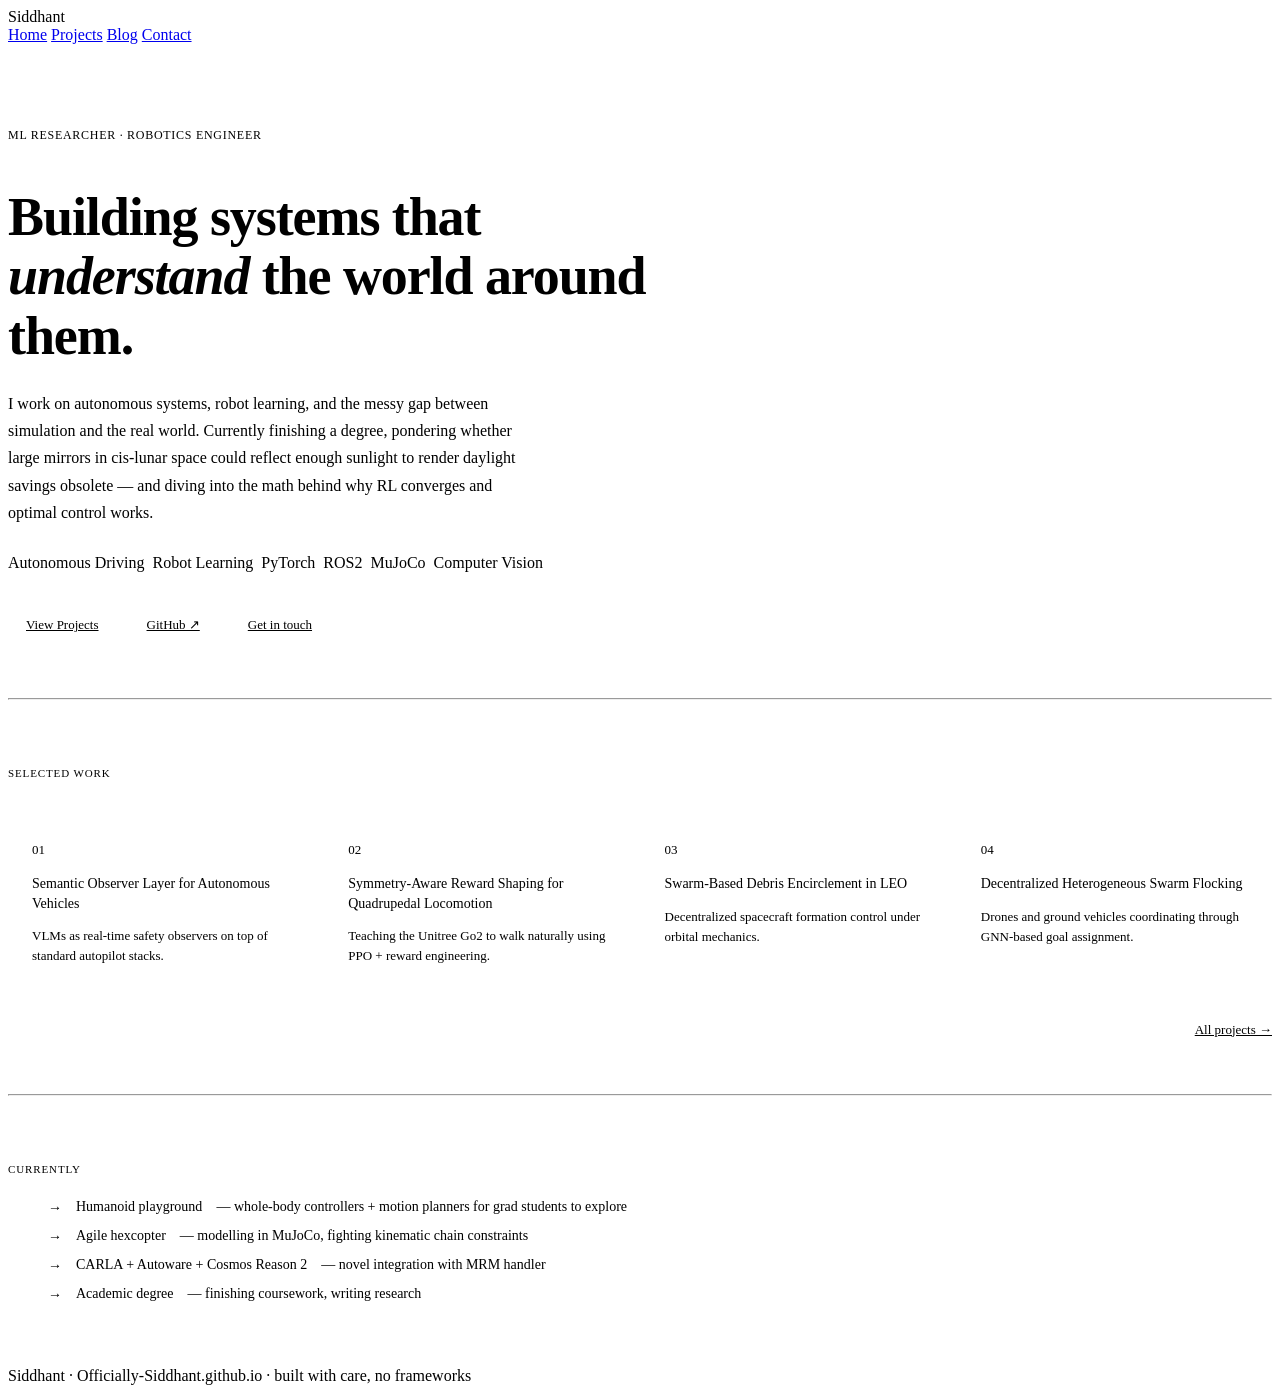
==== index.html @ 68715922 "Revise hero bio with new insights Updated bio to include new thoughts on daylight savings and RL." ====
<!DOCTYPE html>
<html lang="en">
<head>
  <meta charset="UTF-8" />
  <meta name="viewport" content="width=device-width, initial-scale=1.0" />
  <title>Siddhant — Researcher & Robotics Engineer</title>
  <meta name="description" content="Siddhant's portfolio — autonomous systems, robotics, deep learning." />
  <link rel="stylesheet" href="style.css" />
  <style>
    /* ── Hero ── */
    .hero {
      padding: 72px 0 48px;
    }
    .hero-eyebrow {
      font-family: var(--mono);
      font-size: 12px;
      color: var(--muted);
      letter-spacing: 0.06em;
      text-transform: uppercase;
      margin-bottom: 20px;
    }
    .hero h1 {
      font-family: var(--serif);
      font-size: clamp(36px, 6vw, 54px);
      line-height: 1.1;
      letter-spacing: -0.02em;
      margin-bottom: 24px;
      max-width: 640px;
    }
    .hero h1 em {
      font-style: italic;
      color: var(--muted);
    }
    .hero-bio {
      font-size: 16px;
      color: var(--muted);
      max-width: 520px;
      line-height: 1.7;
      margin-bottom: 28px;
    }
    .hero-tags {
      display: flex; gap: 8px; flex-wrap: wrap;
      margin-bottom: 36px;
    }
    .hero-links {
      display: flex; gap: 12px; flex-wrap: wrap;
    }
    .btn {
      display: inline-flex; align-items: center; gap: 6px;
      font-size: 13px; font-weight: 500;
      padding: 9px 18px;
      border-radius: var(--radius);
      border: 1px solid var(--border);
      background: var(--surface);
      color: var(--text);
      transition: border-color 0.15s, background 0.15s;
      cursor: pointer;
    }
    .btn:hover { background: var(--tag-bg); border-color: #C8C4BE; }
    .btn-primary { background: var(--text); color: var(--bg); border-color: var(--text); }
    .btn-primary:hover { background: #333; border-color: #333; }

    /* ── Section ── */
    .section { padding: 48px 0; }
    .section-heading {
      font-family: var(--mono);
      font-size: 11px;
      letter-spacing: 0.08em;
      text-transform: uppercase;
      color: var(--muted);
      margin-bottom: 24px;
    }

    /* ── Featured Projects ── */
    .project-grid {
      display: grid;
      grid-template-columns: repeat(auto-fit, minmax(260px, 1fr));
      gap: 1px;
      background: var(--border);
      border: 1px solid var(--border);
      border-radius: var(--radius);
      overflow: hidden;
    }
    .project-card {
      background: var(--surface);
      padding: 24px;
      transition: background 0.15s;
      cursor: pointer;
      text-decoration: none;
      display: block;
      color: inherit;
    }
    .project-card:hover { background: var(--bg); }
    .project-card-num {
      font-family: var(--mono);
      font-size: 11px;
      color: var(--muted);
      margin-bottom: 10px;
    }
    .project-card h3 {
      font-size: 14px;
      font-weight: 500;
      line-height: 1.4;
      margin-bottom: 8px;
    }
    .project-card p {
      font-size: 13px;
      color: var(--muted);
      line-height: 1.55;
    }

    /* ── Currently ── */
    .currently-list {
      list-style: none;
      display: flex;
      flex-direction: column;
      gap: 12px;
    }
    .currently-list li {
      display: flex;
      align-items: flex-start;
      gap: 14px;
      font-size: 14px;
      color: var(--muted);
    }
    .currently-list li::before {
      content: '→';
      font-family: var(--mono);
      color: var(--muted);
      flex-shrink: 0;
      margin-top: 1px;
    }
    .currently-list li strong { color: var(--text); font-weight: 500; }
  </style>
</head>
<body>

<nav>
  <span class="nav-logo">Siddhant</span>
  <div class="nav-links">
    <a href="index.html" class="active">Home</a>
    <a href="projects.html">Projects</a>
    <a href="blog.html">Blog</a>
    <a href="contact.html">Contact</a>
  </div>
</nav>

<main class="container">

  <section class="hero">
    <p class="hero-eyebrow fade fade-1">ML Researcher · Robotics Engineer</p>
    <h1 class="fade fade-2">Building systems that <em>understand</em> the world around them.</h1>
    <p class="hero-bio fade fade-3">
      I work on autonomous systems, robot learning, and the messy gap between
      simulation and the real world. Currently finishing a degree, pondering whether
      large mirrors in cis-lunar space could reflect enough sunlight to render
      daylight savings obsolete — and diving into the math behind why RL converges
      and optimal control works.
    </p>
    <div class="hero-tags fade fade-3">
      <span class="tag">Autonomous Driving</span>
      <span class="tag">Robot Learning</span>
      <span class="tag">PyTorch</span>
      <span class="tag">ROS2</span>
      <span class="tag">MuJoCo</span>
      <span class="tag">Computer Vision</span>
    </div>
    <div class="hero-links fade fade-4">
      <a class="btn btn-primary" href="projects.html">View Projects</a>
      <a class="btn" href="https://github.com/Officially-Siddhant" target="_blank">GitHub ↗</a>
      <a class="btn" href="contact.html">Get in touch</a>
    </div>
  </section>

  <hr class="divider fade fade-4">

  <section class="section fade fade-5">
    <p class="section-heading">Selected work</p>
    <div class="project-grid">
      <a class="project-card" href="projects.html#vlm">
        <p class="project-card-num">01</p>
        <h3>Semantic Observer Layer for Autonomous Vehicles</h3>
        <p>VLMs as real-time safety observers on top of standard autopilot stacks.</p>
      </a>
      <a class="project-card" href="projects.html#quadruped">
        <p class="project-card-num">02</p>
        <h3>Symmetry-Aware Reward Shaping for Quadrupedal Locomotion</h3>
        <p>Teaching the Unitree Go2 to walk naturally using PPO + reward engineering.</p>
      </a>
      <a class="project-card" href="projects.html#swarm">
        <p class="project-card-num">03</p>
        <h3>Swarm-Based Debris Encirclement in LEO</h3>
        <p>Decentralized spacecraft formation control under orbital mechanics.</p>
      </a>
      <a class="project-card" href="projects.html#hetero-swarm">
        <p class="project-card-num">04</p>
        <h3>Decentralized Heterogeneous Swarm Flocking</h3>
        <p>Drones and ground vehicles coordinating through GNN-based goal assignment.</p>
      </a>
    </div>
    <div style="margin-top:16px; text-align:right;">
      <a href="projects.html" style="font-size:13px; color:var(--muted); font-family:var(--mono);">All projects →</a>
    </div>
  </section>

  <hr class="divider">

  <section class="section">
    <p class="section-heading">Currently</p>
    <ul class="currently-list">
      <li><strong>Humanoid playground</strong> — whole-body controllers + motion planners for grad students to explore</li>
      <li><strong>Agile hexcopter</strong> — modelling in MuJoCo, fighting kinematic chain constraints</li>
      <li><strong>CARLA + Autoware + Cosmos Reason 2</strong> — novel integration with MRM handler</li>
      <li><strong>Academic degree</strong> — finishing coursework, writing research</li>
    </ul>
  </section>

</main>

<footer>
  <span class="mono">Siddhant · Officially-Siddhant.github.io · built with care, no frameworks</span>
</footer>

</body>
</html>
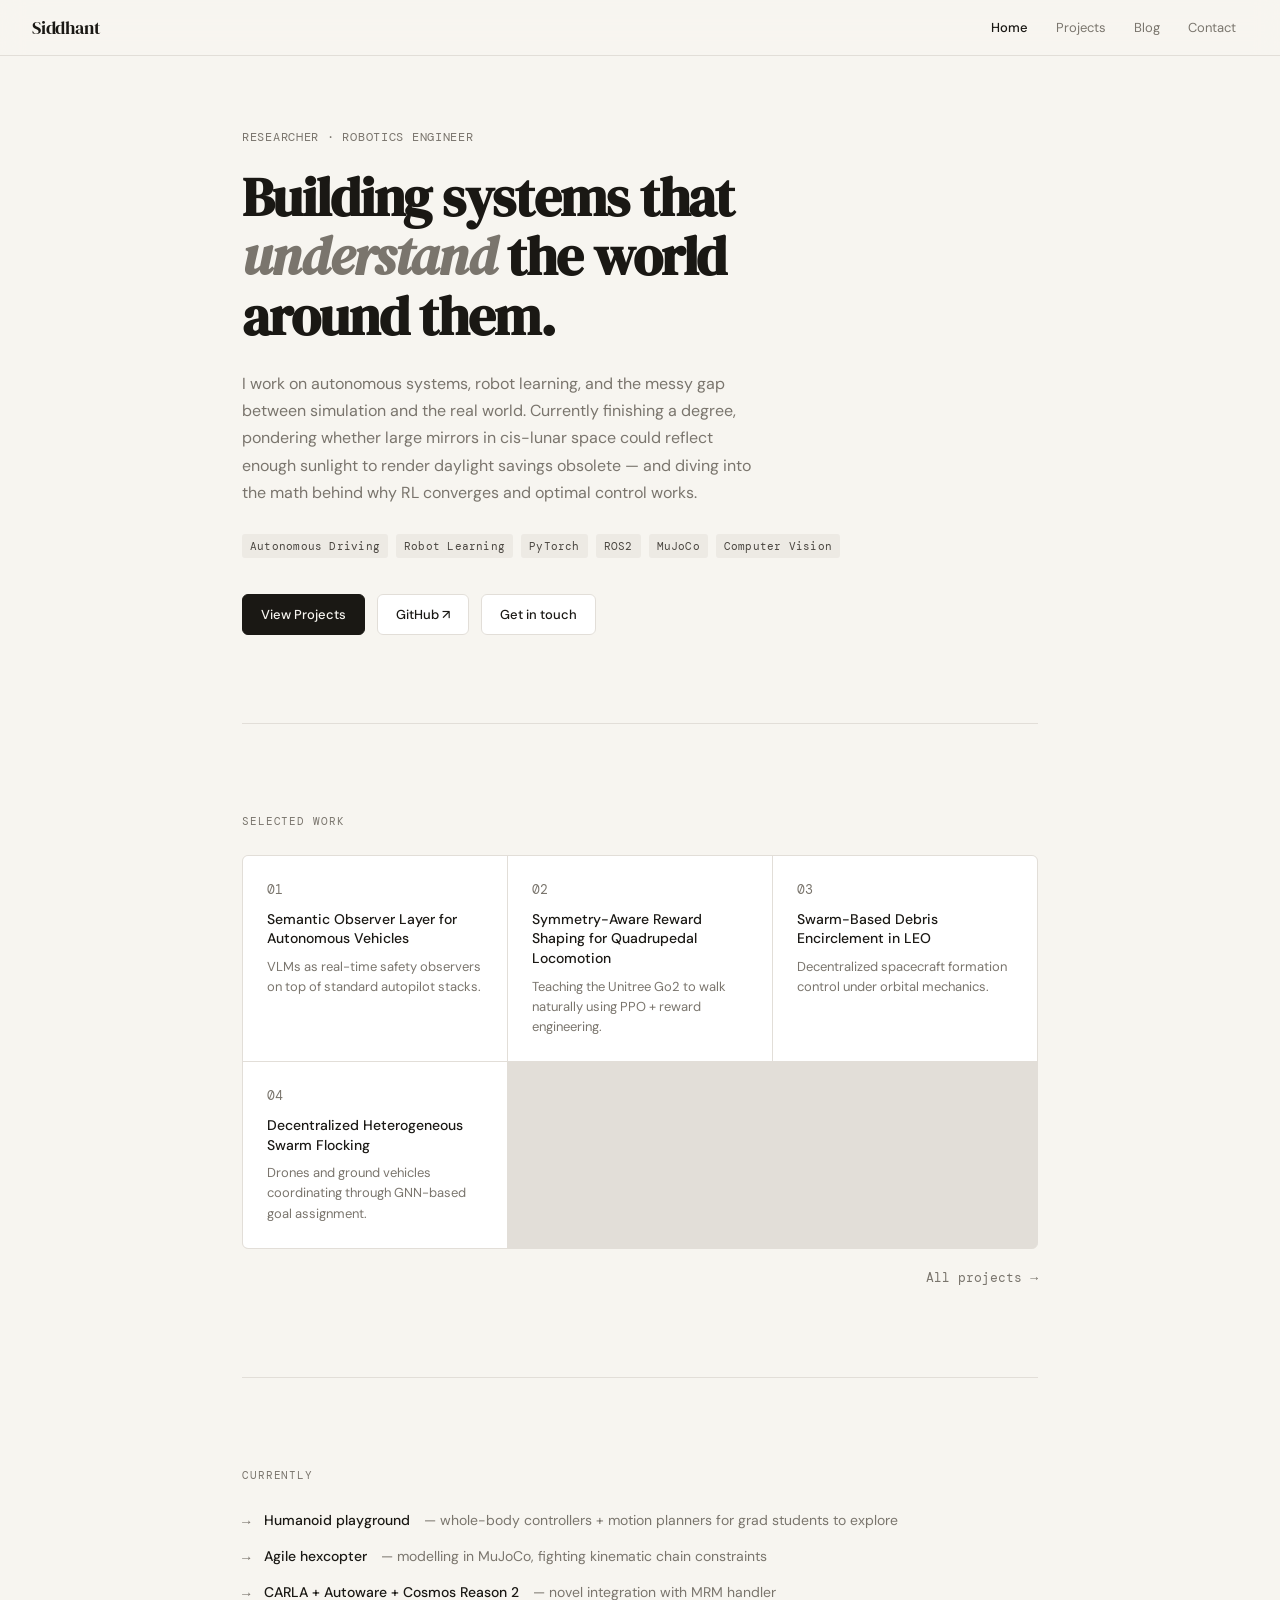
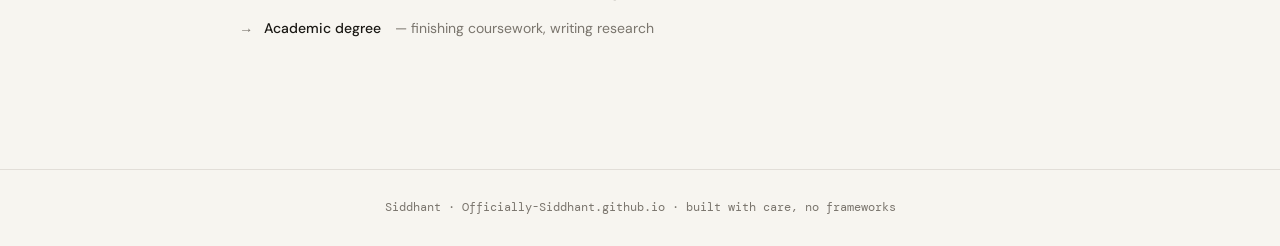
==== commit 30e409ba: "Update hero-eyebrow text in index.html" ====
--- a/index.html
+++ b/index.html
@@ -149,7 +149,7 @@
 <main class="container">
 
   <section class="hero">
-    <p class="hero-eyebrow fade fade-1">ML Researcher · Robotics Engineer</p>
+    <p class="hero-eyebrow fade fade-1">Researcher · Robotics Engineer</p>
     <h1 class="fade fade-2">Building systems that <em>understand</em> the world around them.</h1>
     <p class="hero-bio fade fade-3">
       I work on autonomous systems, robot learning, and the messy gap between
--- a/style.css
+++ b/style.css
@@ -0,0 +1,119 @@
+@import url('https://fonts.googleapis.com/css2?family=DM+Serif+Display:ital@0;1&family=DM+Mono:wght@300;400;500&family=DM+Sans:wght@300;400;500&display=swap');
+
+/* ── Reset & Base ── */
+*, *::before, *::after { box-sizing: border-box; margin: 0; padding: 0; }
+
+:root {
+  --bg:        #F7F5F0;
+  --surface:   #FFFFFF;
+  --border:    #E2DED8;
+  --text:      #1A1814;
+  --muted:     #7A756D;
+  --accent:    #1A1814;
+  --tag-bg:    #EDEAE4;
+  --tag-text:  #4A4640;
+  --serif:     'DM Serif Display', Georgia, serif;
+  --sans:      'DM Sans', sans-serif;
+  --mono:      'DM Mono', monospace;
+  --radius:    6px;
+  --max-w:     860px;
+  --nav-h:     56px;
+}
+
+html { scroll-behavior: smooth; }
+
+body {
+  background: var(--bg);
+  color: var(--text);
+  font-family: var(--sans);
+  font-size: 15px;
+  line-height: 1.65;
+  -webkit-font-smoothing: antialiased;
+}
+
+a { color: inherit; text-decoration: none; }
+
+/* ── Nav ── */
+nav {
+  position: sticky; top: 0; z-index: 100;
+  height: var(--nav-h);
+  background: rgba(247,245,240,0.88);
+  backdrop-filter: blur(12px);
+  border-bottom: 1px solid var(--border);
+  display: flex; align-items: center; justify-content: space-between;
+  padding: 0 32px;
+}
+
+.nav-logo {
+  font-family: var(--serif);
+  font-size: 18px;
+  letter-spacing: -0.01em;
+}
+
+.nav-links {
+  display: flex; gap: 4px;
+}
+
+.nav-links a {
+  font-size: 13px;
+  font-weight: 400;
+  color: var(--muted);
+  padding: 6px 12px;
+  border-radius: var(--radius);
+  transition: color 0.15s, background 0.15s;
+}
+
+.nav-links a:hover { color: var(--text); background: var(--tag-bg); }
+.nav-links a.active { color: var(--text); font-weight: 500; }
+
+/* ── Layout ── */
+.container {
+  max-width: var(--max-w);
+  margin: 0 auto;
+  padding: 0 32px;
+}
+
+/* ── Utility ── */
+.mono { font-family: var(--mono); }
+.muted { color: var(--muted); }
+.tag {
+  display: inline-block;
+  font-size: 11px;
+  font-family: var(--mono);
+  padding: 3px 8px;
+  border-radius: 3px;
+  background: var(--tag-bg);
+  color: var(--tag-text);
+  letter-spacing: 0.02em;
+}
+.divider { border: none; border-top: 1px solid var(--border); margin: 40px 0; }
+
+/* ── Fade-in animation ── */
+@keyframes fadeUp {
+  from { opacity: 0; transform: translateY(14px); }
+  to   { opacity: 1; transform: translateY(0); }
+}
+.fade { animation: fadeUp 0.5s ease both; }
+.fade-1 { animation-delay: 0.05s; }
+.fade-2 { animation-delay: 0.12s; }
+.fade-3 { animation-delay: 0.20s; }
+.fade-4 { animation-delay: 0.28s; }
+.fade-5 { animation-delay: 0.36s; }
+
+/* ── Footer ── */
+footer {
+  border-top: 1px solid var(--border);
+  padding: 28px 32px;
+  text-align: center;
+  font-size: 12px;
+  color: var(--muted);
+  font-family: var(--mono);
+  margin-top: 80px;
+}
+
+/* ── Responsive ── */
+@media (max-width: 600px) {
+  nav { padding: 0 18px; }
+  .container { padding: 0 18px; }
+  .nav-logo { font-size: 16px; }
+}
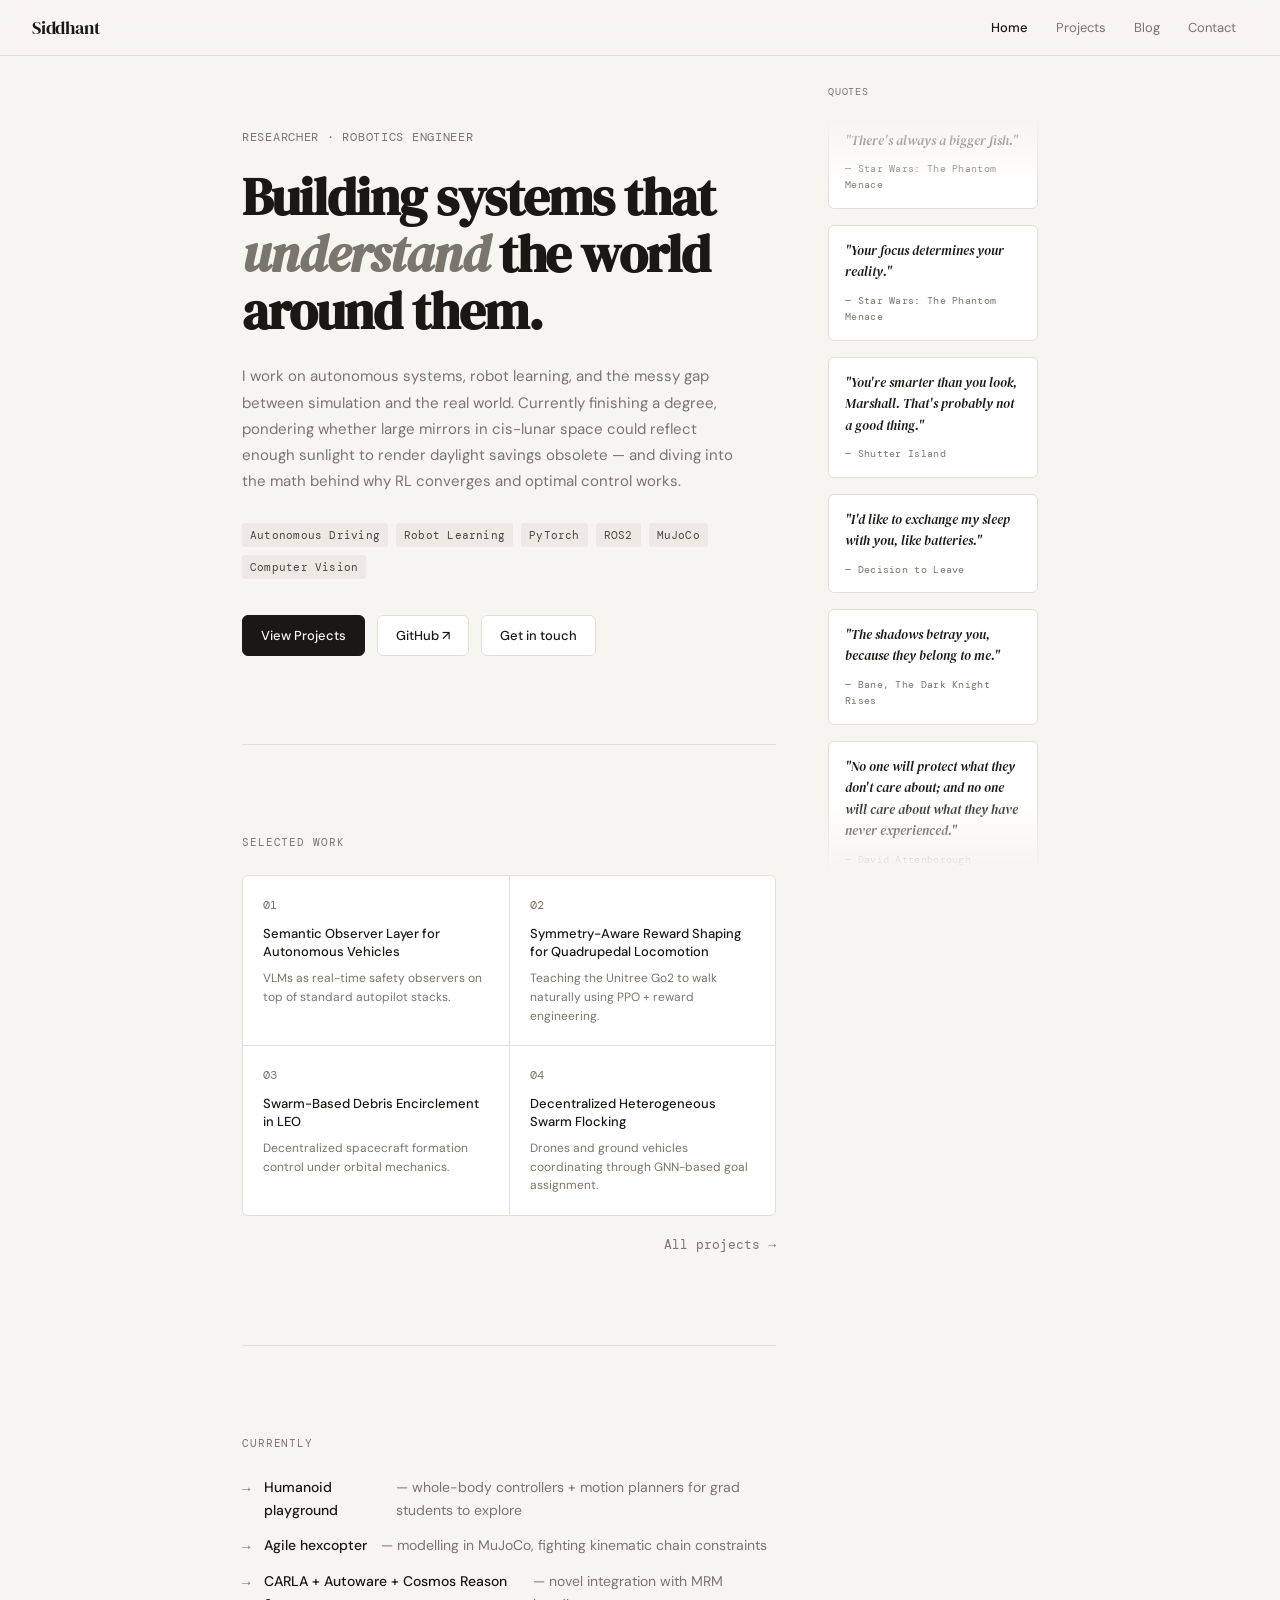
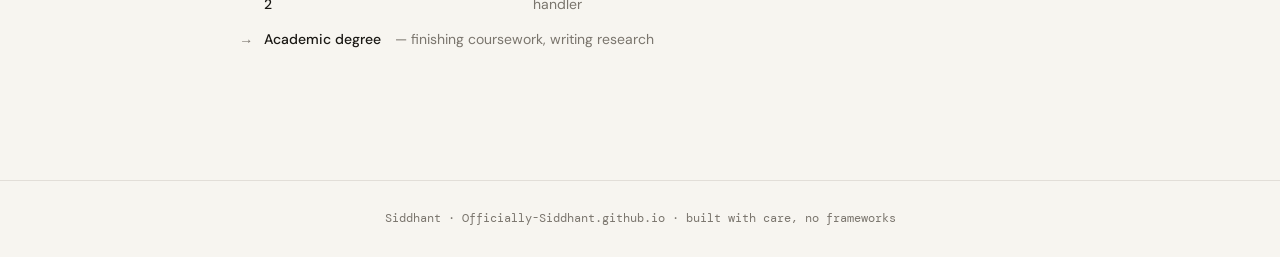
==== commit 9470f2c6: "Update title and adjust styling in index.html Added quotes as well!" ====
--- a/index.html
+++ b/index.html
@@ -1,17 +1,14 @@
-
 <!DOCTYPE html>
 <html lang="en">
 <head>
   <meta charset="UTF-8" />
   <meta name="viewport" content="width=device-width, initial-scale=1.0" />
-  <title>Siddhant — Researcher & Robotics Engineer</title>
+  <title>Siddhant — ML Researcher & Robotics Engineer</title>
   <meta name="description" content="Siddhant's portfolio — autonomous systems, robotics, deep learning." />
   <link rel="stylesheet" href="style.css" />
   <style>
     /* ── Hero ── */
-    .hero {
-      padding: 72px 0 48px;
-    }
+    .hero { padding: 72px 0 48px; }
     .hero-eyebrow {
       font-family: var(--mono);
       font-size: 12px;
@@ -22,30 +19,22 @@
     }
     .hero h1 {
       font-family: var(--serif);
-      font-size: clamp(36px, 6vw, 54px);
+      font-size: clamp(34px, 6vw, 52px);
       line-height: 1.1;
       letter-spacing: -0.02em;
       margin-bottom: 24px;
-      max-width: 640px;
-    }
-    .hero h1 em {
-      font-style: italic;
-      color: var(--muted);
-    }
+      max-width: 600px;
+    }
+    .hero h1 em { font-style: italic; color: var(--muted); }
     .hero-bio {
-      font-size: 16px;
-      color: var(--muted);
-      max-width: 520px;
-      line-height: 1.7;
+      font-size: 15px;
+      color: var(--muted);
+      max-width: 500px;
+      line-height: 1.75;
       margin-bottom: 28px;
     }
-    .hero-tags {
-      display: flex; gap: 8px; flex-wrap: wrap;
-      margin-bottom: 36px;
-    }
-    .hero-links {
-      display: flex; gap: 12px; flex-wrap: wrap;
-    }
+    .hero-tags { display: flex; gap: 8px; flex-wrap: wrap; margin-bottom: 36px; }
+    .hero-links { display: flex; gap: 12px; flex-wrap: wrap; }
     .btn {
       display: inline-flex; align-items: center; gap: 6px;
       font-size: 13px; font-weight: 500;
@@ -75,7 +64,7 @@
     /* ── Featured Projects ── */
     .project-grid {
       display: grid;
-      grid-template-columns: repeat(auto-fit, minmax(260px, 1fr));
+      grid-template-columns: repeat(auto-fit, minmax(200px, 1fr));
       gap: 1px;
       background: var(--border);
       border: 1px solid var(--border);
@@ -84,7 +73,7 @@
     }
     .project-card {
       background: var(--surface);
-      padding: 24px;
+      padding: 20px;
       transition: background 0.15s;
       cursor: pointer;
       text-decoration: none;
@@ -92,46 +81,93 @@
       color: inherit;
     }
     .project-card:hover { background: var(--bg); }
-    .project-card-num {
-      font-family: var(--mono);
-      font-size: 11px;
-      color: var(--muted);
-      margin-bottom: 10px;
-    }
-    .project-card h3 {
-      font-size: 14px;
-      font-weight: 500;
-      line-height: 1.4;
-      margin-bottom: 8px;
-    }
-    .project-card p {
-      font-size: 13px;
-      color: var(--muted);
-      line-height: 1.55;
-    }
+    .project-card-num { font-family: var(--mono); font-size: 11px; color: var(--muted); margin-bottom: 10px; }
+    .project-card h3 { font-size: 13px; font-weight: 500; line-height: 1.4; margin-bottom: 8px; }
+    .project-card p { font-size: 12px; color: var(--muted); line-height: 1.55; }
 
     /* ── Currently ── */
-    .currently-list {
-      list-style: none;
+    .currently-list { list-style: none; display: flex; flex-direction: column; gap: 12px; }
+    .currently-list li {
+      display: flex; align-items: flex-start; gap: 14px;
+      font-size: 14px; color: var(--muted);
+    }
+    .currently-list li::before {
+      content: '→'; font-family: var(--mono); color: var(--muted); flex-shrink: 0; margin-top: 1px;
+    }
+    .currently-list li strong { color: var(--text); font-weight: 500; }
+
+    /* ── Two-column page body ── */
+    .page-body {
+      display: grid;
+      grid-template-columns: 1fr 210px;
+      gap: 52px;
+      align-items: start;
+    }
+
+    /* ── Quote rail ── */
+    .quote-rail {
+      position: sticky;
+      top: calc(var(--nav-h) + 28px);
+      height: calc(100vh - var(--nav-h) - 56px);
+      overflow: hidden;
       display: flex;
       flex-direction: column;
-      gap: 12px;
-    }
-    .currently-list li {
+    }
+    .quote-rail-label {
+      font-family: var(--mono);
+      font-size: 10px;
+      letter-spacing: 0.08em;
+      text-transform: uppercase;
+      color: var(--muted);
+      margin-bottom: 14px;
+      flex-shrink: 0;
+    }
+    .quote-track-wrap {
+      flex: 1;
+      overflow: hidden;
+      mask-image: linear-gradient(to bottom, transparent 0%, black 10%, black 90%, transparent 100%);
+      -webkit-mask-image: linear-gradient(to bottom, transparent 0%, black 10%, black 90%, transparent 100%);
+    }
+    .quote-track {
       display: flex;
-      align-items: flex-start;
-      gap: 14px;
-      font-size: 14px;
-      color: var(--muted);
-    }
-    .currently-list li::before {
-      content: '→';
+      flex-direction: column;
+      gap: 16px;
+      animation: scrollUp 70s linear infinite;
+    }
+    .quote-track:hover { animation-play-state: paused; }
+
+    @keyframes scrollUp {
+      0%   { transform: translateY(0); }
+      100% { transform: translateY(-50%); }
+    }
+
+    .quote-card {
+      background: var(--surface);
+      border: 1px solid var(--border);
+      border-radius: var(--radius);
+      padding: 14px 16px;
+    }
+    .quote-card blockquote {
+      font-family: var(--serif);
+      font-style: italic;
+      font-size: 13px;
+      line-height: 1.65;
+      color: var(--text);
+      margin-bottom: 10px;
+    }
+    .quote-card cite {
       font-family: var(--mono);
-      color: var(--muted);
-      flex-shrink: 0;
-      margin-top: 1px;
-    }
-    .currently-list li strong { color: var(--text); font-weight: 500; }
+      font-size: 10px;
+      color: var(--muted);
+      letter-spacing: 0.03em;
+      font-style: normal;
+      display: block;
+    }
+
+    @media (max-width: 780px) {
+      .page-body { grid-template-columns: 1fr; }
+      .quote-rail { display: none; }
+    }
   </style>
 </head>
 <body>
@@ -147,75 +183,160 @@
 </nav>
 
 <main class="container">
-
-  <section class="hero">
-    <p class="hero-eyebrow fade fade-1">Researcher · Robotics Engineer</p>
-    <h1 class="fade fade-2">Building systems that <em>understand</em> the world around them.</h1>
-    <p class="hero-bio fade fade-3">
-      I work on autonomous systems, robot learning, and the messy gap between
-      simulation and the real world. Currently finishing a degree, pondering whether
-      large mirrors in cis-lunar space could reflect enough sunlight to render
-      daylight savings obsolete — and diving into the math behind why RL converges
-      and optimal control works.
-    </p>
-    <div class="hero-tags fade fade-3">
-      <span class="tag">Autonomous Driving</span>
-      <span class="tag">Robot Learning</span>
-      <span class="tag">PyTorch</span>
-      <span class="tag">ROS2</span>
-      <span class="tag">MuJoCo</span>
-      <span class="tag">Computer Vision</span>
-    </div>
-    <div class="hero-links fade fade-4">
-      <a class="btn btn-primary" href="projects.html">View Projects</a>
-      <a class="btn" href="https://github.com/Officially-Siddhant" target="_blank">GitHub ↗</a>
-      <a class="btn" href="contact.html">Get in touch</a>
-    </div>
-  </section>
-
-  <hr class="divider fade fade-4">
-
-  <section class="section fade fade-5">
-    <p class="section-heading">Selected work</p>
-    <div class="project-grid">
-      <a class="project-card" href="projects.html#vlm">
-        <p class="project-card-num">01</p>
-        <h3>Semantic Observer Layer for Autonomous Vehicles</h3>
-        <p>VLMs as real-time safety observers on top of standard autopilot stacks.</p>
-      </a>
-      <a class="project-card" href="projects.html#quadruped">
-        <p class="project-card-num">02</p>
-        <h3>Symmetry-Aware Reward Shaping for Quadrupedal Locomotion</h3>
-        <p>Teaching the Unitree Go2 to walk naturally using PPO + reward engineering.</p>
-      </a>
-      <a class="project-card" href="projects.html#swarm">
-        <p class="project-card-num">03</p>
-        <h3>Swarm-Based Debris Encirclement in LEO</h3>
-        <p>Decentralized spacecraft formation control under orbital mechanics.</p>
-      </a>
-      <a class="project-card" href="projects.html#hetero-swarm">
-        <p class="project-card-num">04</p>
-        <h3>Decentralized Heterogeneous Swarm Flocking</h3>
-        <p>Drones and ground vehicles coordinating through GNN-based goal assignment.</p>
-      </a>
-    </div>
-    <div style="margin-top:16px; text-align:right;">
-      <a href="projects.html" style="font-size:13px; color:var(--muted); font-family:var(--mono);">All projects →</a>
-    </div>
-  </section>
-
-  <hr class="divider">
-
-  <section class="section">
-    <p class="section-heading">Currently</p>
-    <ul class="currently-list">
-      <li><strong>Humanoid playground</strong> — whole-body controllers + motion planners for grad students to explore</li>
-      <li><strong>Agile hexcopter</strong> — modelling in MuJoCo, fighting kinematic chain constraints</li>
-      <li><strong>CARLA + Autoware + Cosmos Reason 2</strong> — novel integration with MRM handler</li>
-      <li><strong>Academic degree</strong> — finishing coursework, writing research</li>
-    </ul>
-  </section>
-
+  <div class="page-body">
+
+    <!-- ── Left: main content ── -->
+    <div class="main-col">
+
+      <section class="hero">
+        <p class="hero-eyebrow fade fade-1">Researcher · Robotics Engineer</p>
+        <h1 class="fade fade-2">Building systems that <em>understand</em> the world around them.</h1>
+        <p class="hero-bio fade fade-3">
+          I work on autonomous systems, robot learning, and the messy gap between
+          simulation and the real world. Currently finishing a degree, pondering
+          whether large mirrors in cis-lunar space could reflect enough sunlight
+          to render daylight savings obsolete — and diving into the math behind
+          why RL converges and optimal control works.
+        </p>
+        <div class="hero-tags fade fade-3">
+          <span class="tag">Autonomous Driving</span>
+          <span class="tag">Robot Learning</span>
+          <span class="tag">PyTorch</span>
+          <span class="tag">ROS2</span>
+          <span class="tag">MuJoCo</span>
+          <span class="tag">Computer Vision</span>
+        </div>
+        <div class="hero-links fade fade-4">
+          <a class="btn btn-primary" href="projects.html">View Projects</a>
+          <a class="btn" href="https://github.com/Officially-Siddhant" target="_blank">GitHub ↗</a>
+          <a class="btn" href="contact.html">Get in touch</a>
+        </div>
+      </section>
+
+      <hr class="divider fade fade-4">
+
+      <section class="section fade fade-5">
+        <p class="section-heading">Selected work</p>
+        <div class="project-grid">
+          <a class="project-card" href="projects.html#vlm">
+            <p class="project-card-num">01</p>
+            <h3>Semantic Observer Layer for Autonomous Vehicles</h3>
+            <p>VLMs as real-time safety observers on top of standard autopilot stacks.</p>
+          </a>
+          <a class="project-card" href="projects.html#quadruped">
+            <p class="project-card-num">02</p>
+            <h3>Symmetry-Aware Reward Shaping for Quadrupedal Locomotion</h3>
+            <p>Teaching the Unitree Go2 to walk naturally using PPO + reward engineering.</p>
+          </a>
+          <a class="project-card" href="projects.html#swarm">
+            <p class="project-card-num">03</p>
+            <h3>Swarm-Based Debris Encirclement in LEO</h3>
+            <p>Decentralized spacecraft formation control under orbital mechanics.</p>
+          </a>
+          <a class="project-card" href="projects.html#hetero-swarm">
+            <p class="project-card-num">04</p>
+            <h3>Decentralized Heterogeneous Swarm Flocking</h3>
+            <p>Drones and ground vehicles coordinating through GNN-based goal assignment.</p>
+          </a>
+        </div>
+        <div style="margin-top:16px; text-align:right;">
+          <a href="projects.html" style="font-size:13px; color:var(--muted); font-family:var(--mono);">All projects →</a>
+        </div>
+      </section>
+
+      <hr class="divider">
+
+      <section class="section">
+        <p class="section-heading">Currently</p>
+        <ul class="currently-list">
+          <li><strong>Humanoid playground</strong> — whole-body controllers + motion planners for grad students to explore</li>
+          <li><strong>Agile hexcopter</strong> — modelling in MuJoCo, fighting kinematic chain constraints</li>
+          <li><strong>CARLA + Autoware + Cosmos Reason 2</strong> — novel integration with MRM handler</li>
+          <li><strong>Academic degree</strong> — finishing coursework, writing research</li>
+        </ul>
+      </section>
+
+    </div><!-- /main-col -->
+
+    <!-- ── Right: quote rail ── -->
+    <aside class="quote-rail fade fade-2">
+      <p class="quote-rail-label">Quotes</p>
+      <div class="quote-track-wrap">
+        <div class="quote-track">
+
+          <div class="quote-card">
+            <blockquote>"There's always a bigger fish."</blockquote>
+            <cite>— Star Wars: The Phantom Menace</cite>
+          </div>
+          <div class="quote-card">
+            <blockquote>"Your focus determines your reality."</blockquote>
+            <cite>— Star Wars: The Phantom Menace</cite>
+          </div>
+          <div class="quote-card">
+            <blockquote>"You're smarter than you look, Marshall. That's probably not a good thing."</blockquote>
+            <cite>— Shutter Island</cite>
+          </div>
+          <div class="quote-card">
+            <blockquote>"I'd like to exchange my sleep with you, like batteries."</blockquote>
+            <cite>— Decision to Leave</cite>
+          </div>
+          <div class="quote-card">
+            <blockquote>"The shadows betray you, because they belong to me."</blockquote>
+            <cite>— Bane, The Dark Knight Rises</cite>
+          </div>
+          <div class="quote-card">
+            <blockquote>"No one will protect what they don't care about; and no one will care about what they have never experienced."</blockquote>
+            <cite>— David Attenborough</cite>
+          </div>
+          <div class="quote-card">
+            <blockquote>"The key to good decision making is not knowledge. It is understanding. We are swimming in the former. We are desperately lacking in the latter."</blockquote>
+            <cite>— Malcolm Gladwell</cite>
+          </div>
+          <div class="quote-card">
+            <blockquote>"Somewhere, something incredible is waiting to be known."</blockquote>
+            <cite>— Carl Sagan</cite>
+          </div>
+
+          <!-- Duplicate set for seamless infinite loop -->
+
+          <div class="quote-card">
+            <blockquote>"There's always a bigger fish."</blockquote>
+            <cite>— Star Wars: The Phantom Menace</cite>
+          </div>
+          <div class="quote-card">
+            <blockquote>"Your focus determines your reality."</blockquote>
+            <cite>— Star Wars: The Phantom Menace</cite>
+          </div>
+          <div class="quote-card">
+            <blockquote>"You're smarter than you look, Marshall. That's probably not a good thing."</blockquote>
+            <cite>— Shutter Island</cite>
+          </div>
+          <div class="quote-card">
+            <blockquote>"I'd like to exchange my sleep with you, like batteries."</blockquote>
+            <cite>— Decision to Leave</cite>
+          </div>
+          <div class="quote-card">
+            <blockquote>"The shadows betray you, because they belong to me."</blockquote>
+            <cite>— Bane, The Dark Knight Rises</cite>
+          </div>
+          <div class="quote-card">
+            <blockquote>"No one will protect what they don't care about; and no one will care about what they have never experienced."</blockquote>
+            <cite>— David Attenborough</cite>
+          </div>
+          <div class="quote-card">
+            <blockquote>"The key to good decision making is not knowledge. It is understanding. We are swimming in the former. We are desperately lacking in the latter."</blockquote>
+            <cite>— Malcolm Gladwell</cite>
+          </div>
+          <div class="quote-card">
+            <blockquote>"Somewhere, something incredible is waiting to be known."</blockquote>
+            <cite>— Carl Sagan</cite>
+          </div>
+
+        </div><!-- /quote-track -->
+      </div><!-- /quote-track-wrap -->
+    </aside>
+
+  </div><!-- /page-body -->
 </main>
 
 <footer>
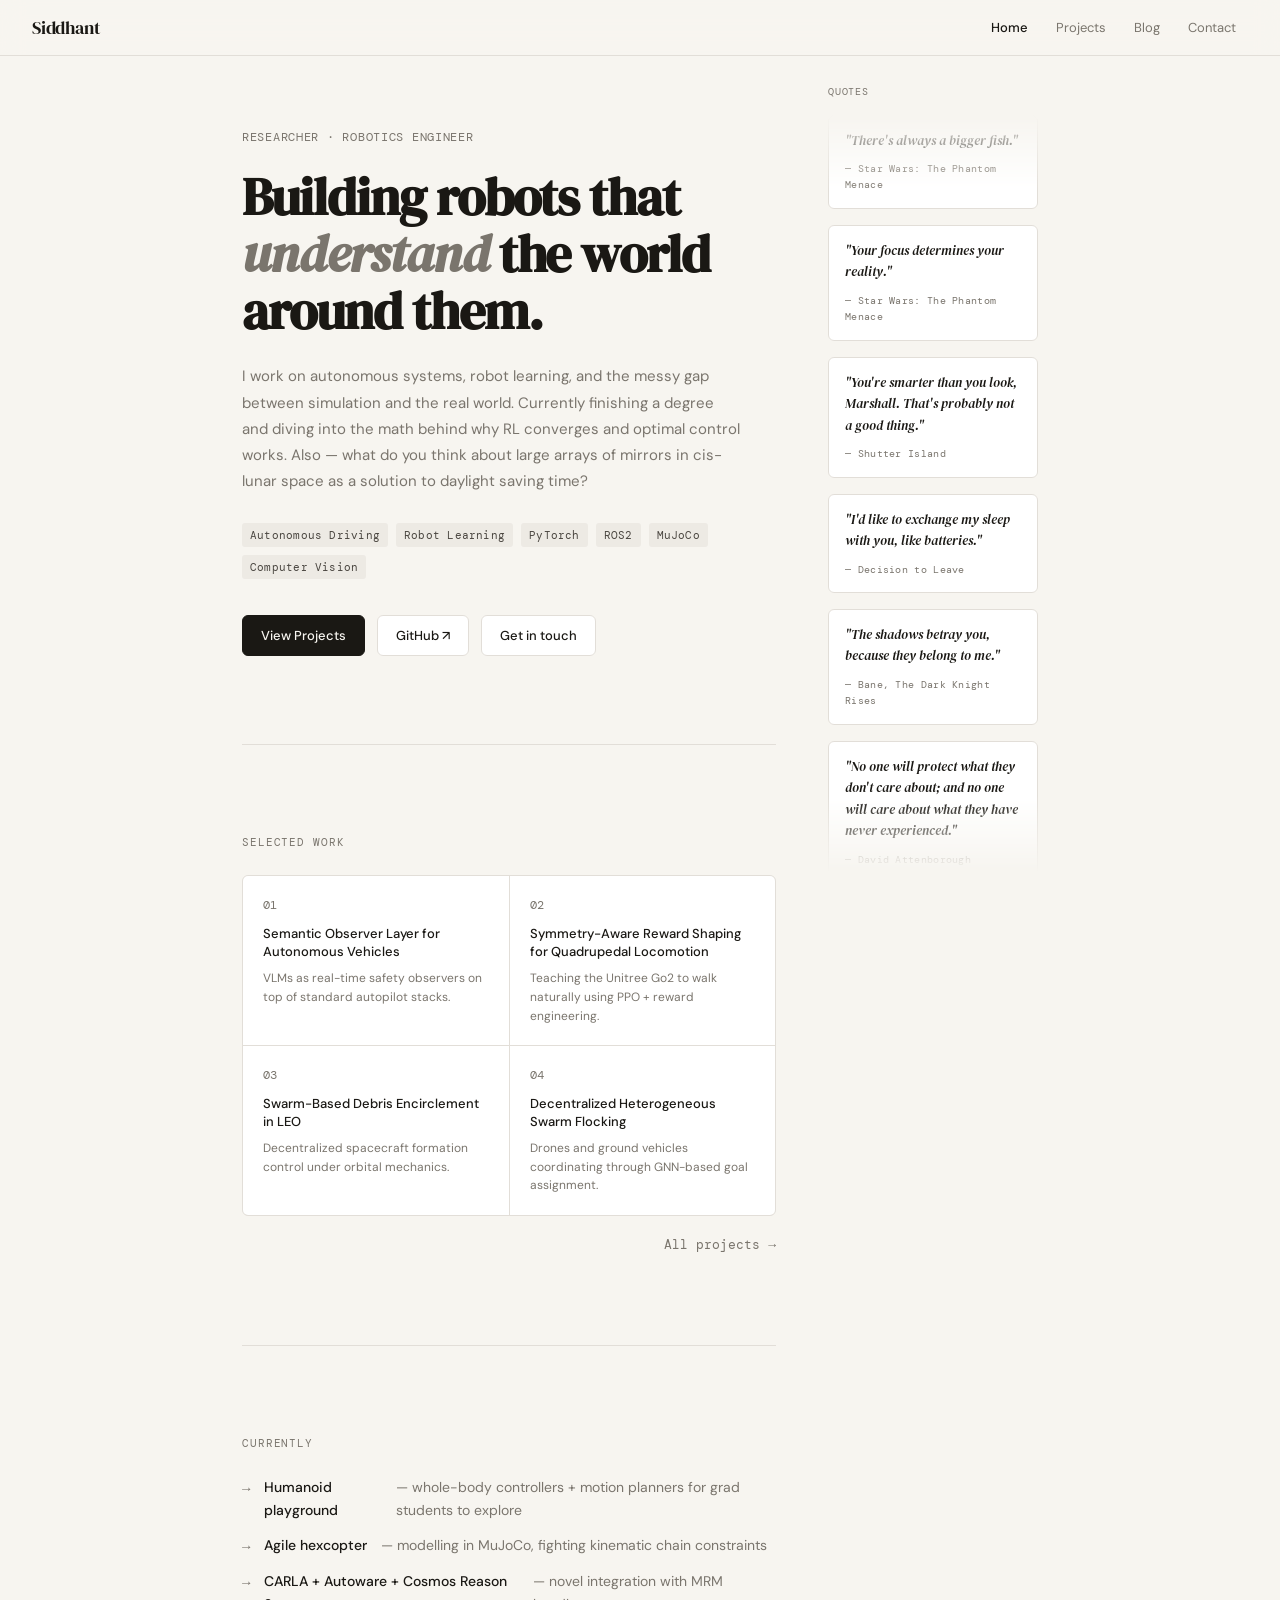
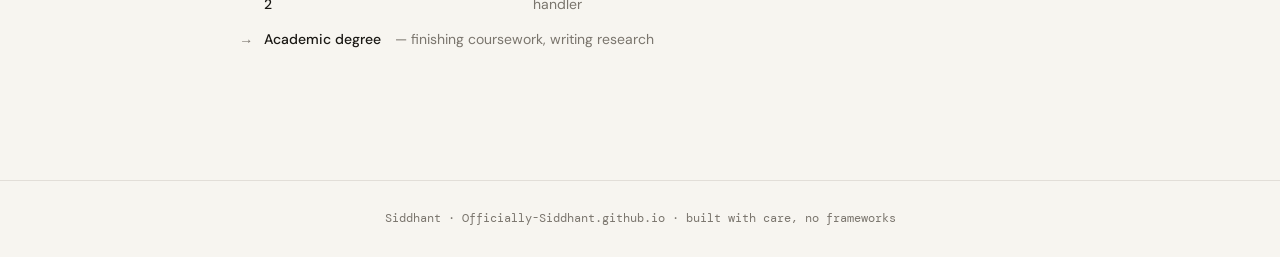
==== commit de97b2a1: "Revise hero section and bio in index.html Updated the hero section to focus on building robots and r" ====
--- a/index.html
+++ b/index.html
@@ -190,13 +190,13 @@
 
       <section class="hero">
         <p class="hero-eyebrow fade fade-1">Researcher · Robotics Engineer</p>
-        <h1 class="fade fade-2">Building systems that <em>understand</em> the world around them.</h1>
+        <h1 class="fade fade-2">Building robots that <em>understand</em> the world around them.</h1>
         <p class="hero-bio fade fade-3">
           I work on autonomous systems, robot learning, and the messy gap between
-          simulation and the real world. Currently finishing a degree, pondering
-          whether large mirrors in cis-lunar space could reflect enough sunlight
-          to render daylight savings obsolete — and diving into the math behind
-          why RL converges and optimal control works.
+          simulation and the real world. Currently finishing a degree and diving
+          into the math behind why RL converges and optimal control works. Also —
+          what do you think about large arrays of mirrors in cis-lunar space as a
+          solution to daylight saving time?
         </p>
         <div class="hero-tags fade fade-3">
           <span class="tag">Autonomous Driving</span>
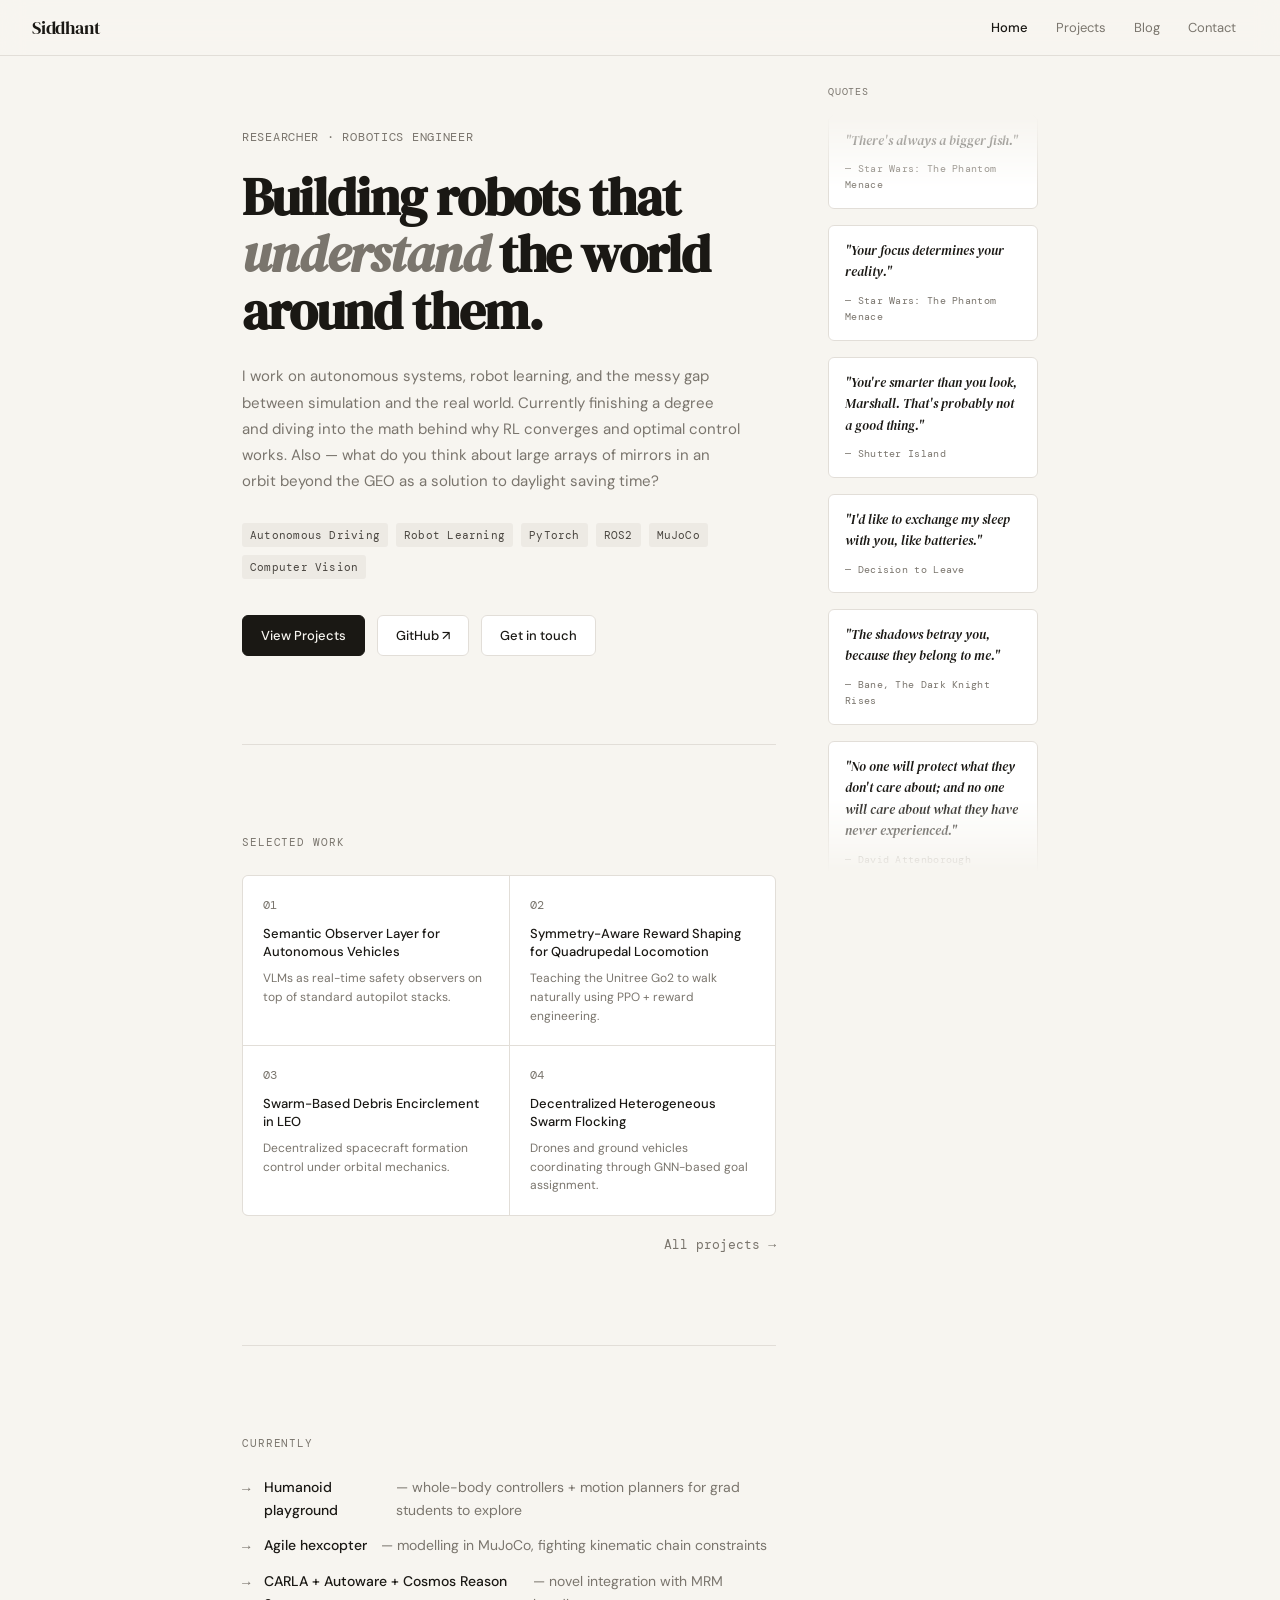
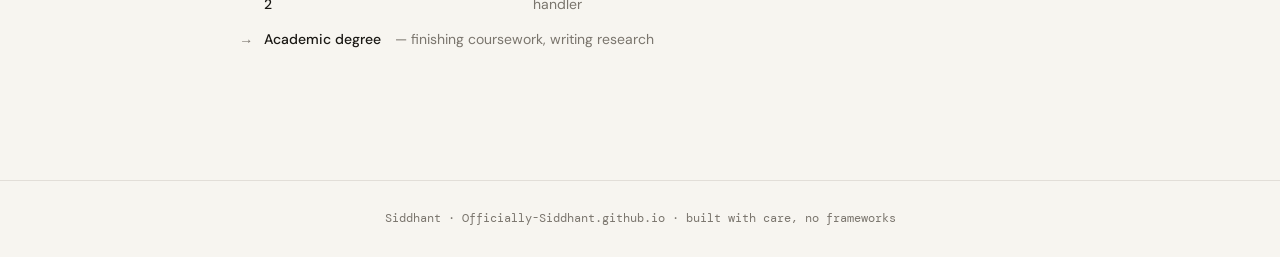
==== commit ac0f68ca: "Update text regarding mirrors in space" ====
--- a/index.html
+++ b/index.html
@@ -195,7 +195,7 @@
           I work on autonomous systems, robot learning, and the messy gap between
           simulation and the real world. Currently finishing a degree and diving
           into the math behind why RL converges and optimal control works. Also —
-          what do you think about large arrays of mirrors in cis-lunar space as a
+          what do you think about large arrays of mirrors in an orbit beyond the GEO as a
           solution to daylight saving time?
         </p>
         <div class="hero-tags fade fade-3">
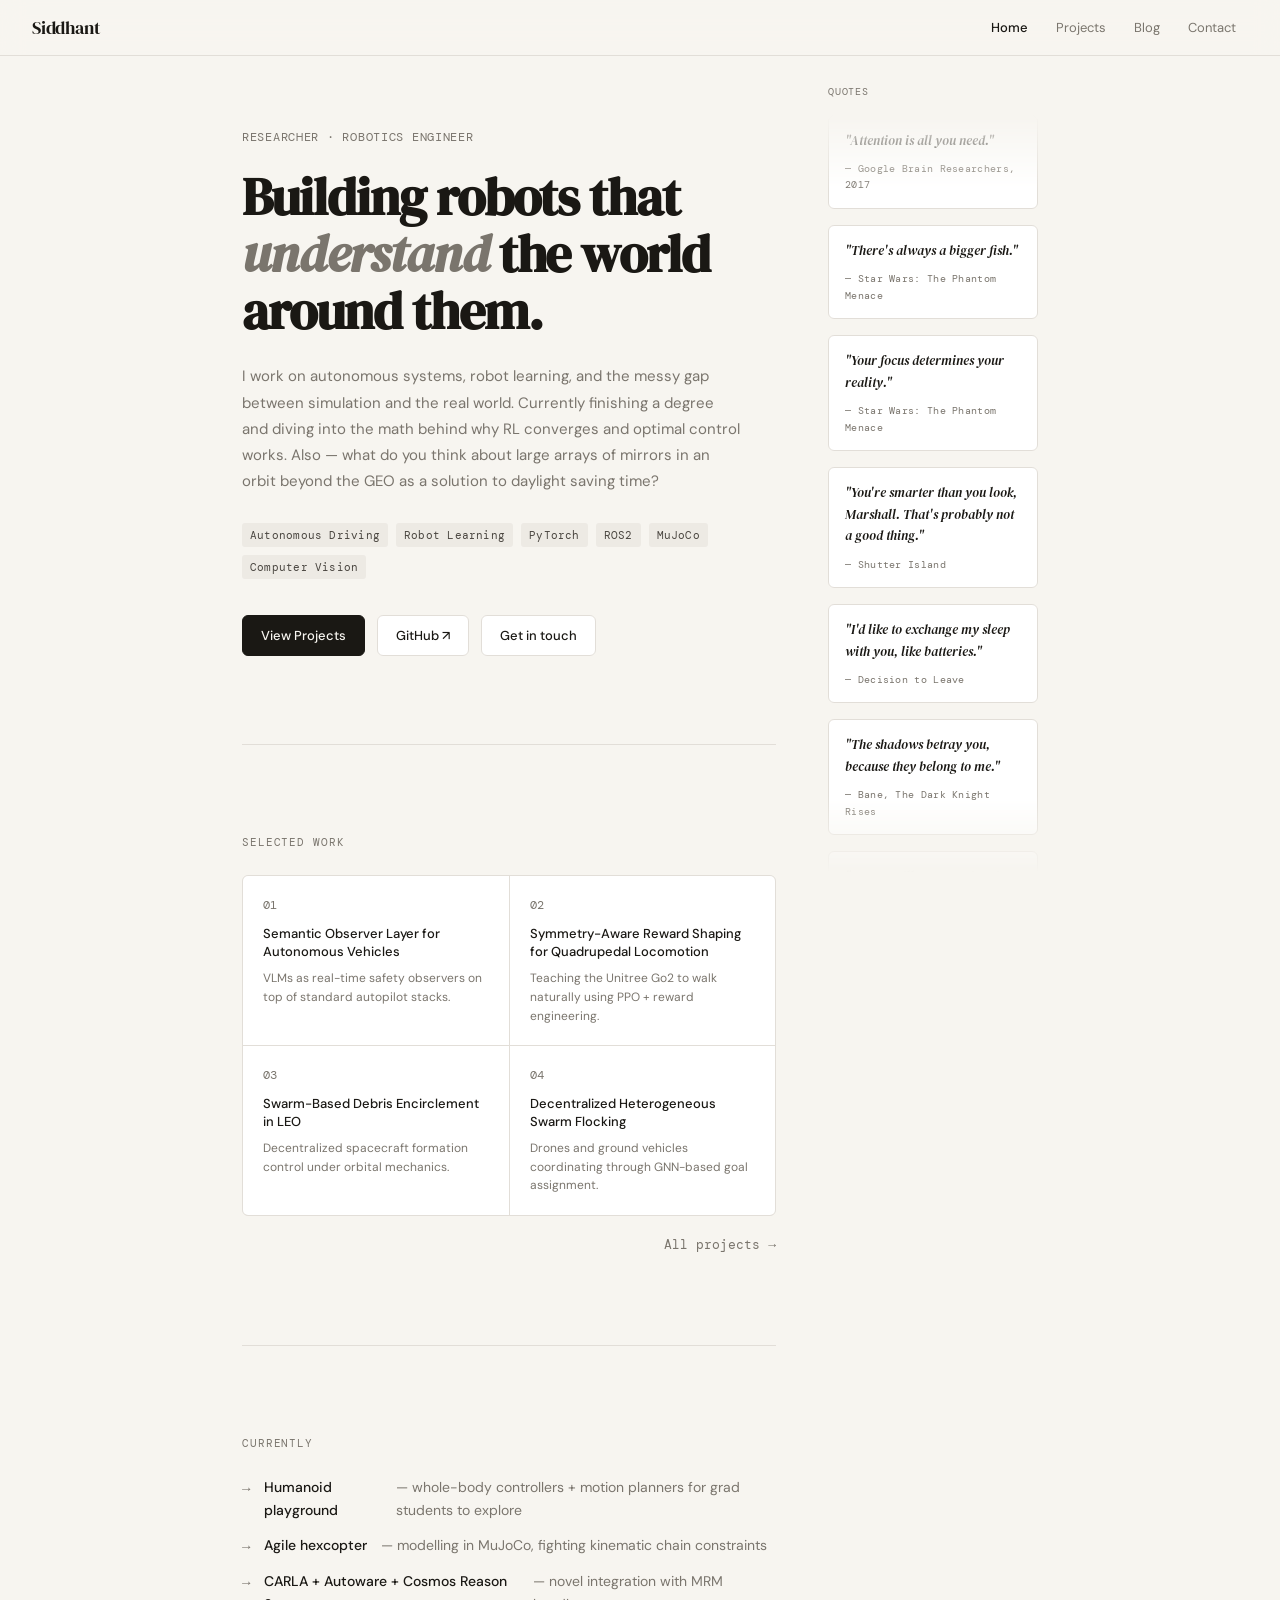
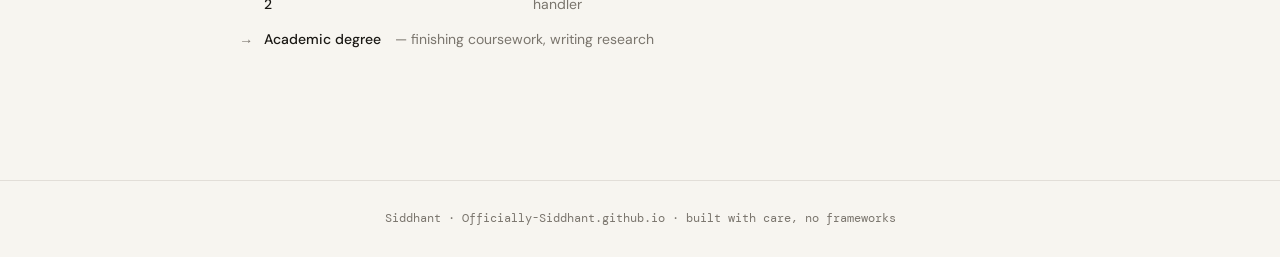
==== commit bf7afc0b: "Add quote from Google Brain Researchers to index.html" ====
--- a/index.html
+++ b/index.html
@@ -263,7 +263,10 @@
       <p class="quote-rail-label">Quotes</p>
       <div class="quote-track-wrap">
         <div class="quote-track">
-
+          <div class="quote-card">
+            <blockquote>"Attention is all you need."</blockquote>
+            <cite>— Google Brain Researchers, 2017</cite>
+          </div>
           <div class="quote-card">
             <blockquote>"There's always a bigger fish."</blockquote>
             <cite>— Star Wars: The Phantom Menace</cite>
@@ -302,6 +305,10 @@
           <div class="quote-card">
             <blockquote>"There's always a bigger fish."</blockquote>
             <cite>— Star Wars: The Phantom Menace</cite>
+          </div>
+          <div class="quote-card">
+            <blockquote>"Attention is all you need."</blockquote>
+            <cite>— Google Brain Researchers, 2017</cite>
           </div>
           <div class="quote-card">
             <blockquote>"Your focus determines your reality."</blockquote>
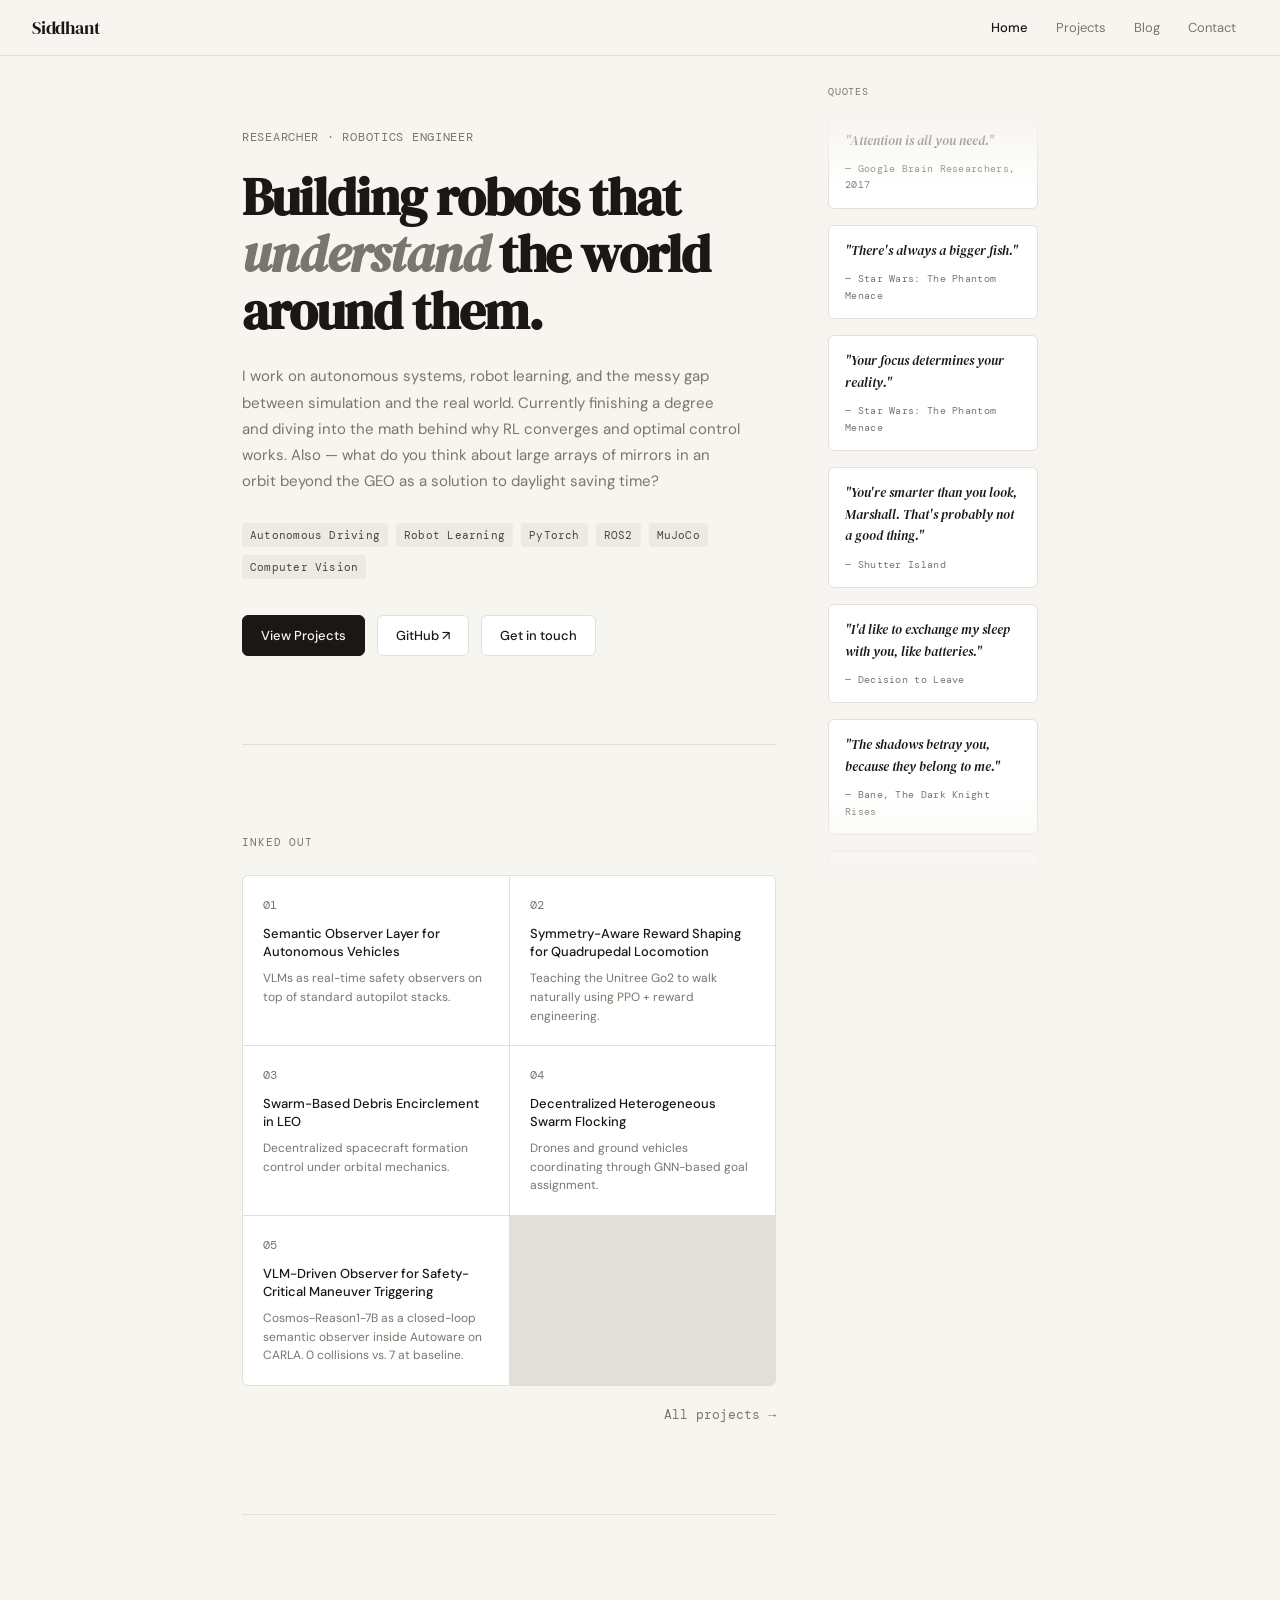
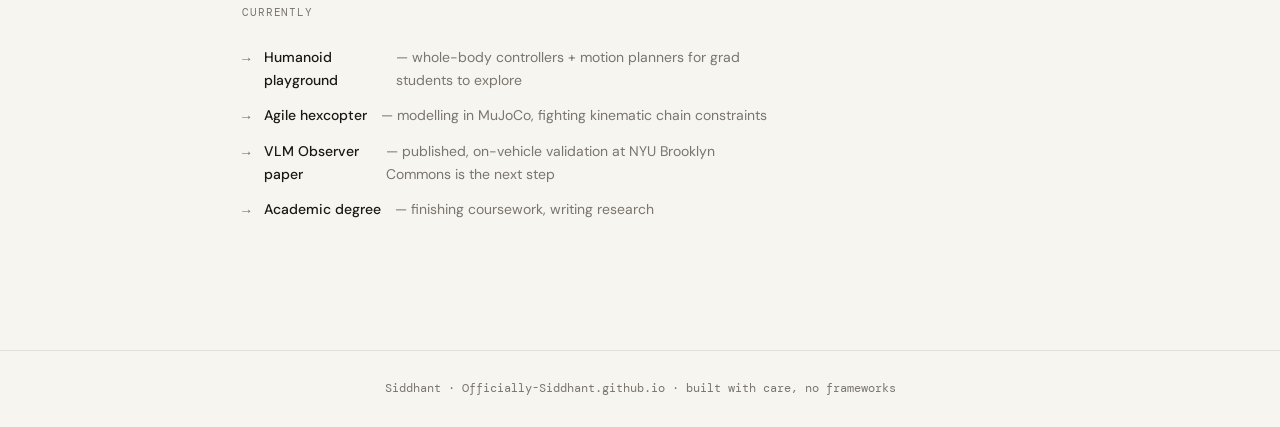
==== commit e79cdba7: "Added Project 7B" ====
--- a/index.html
+++ b/index.html
@@ -3,7 +3,7 @@
 <head>
   <meta charset="UTF-8" />
   <meta name="viewport" content="width=device-width, initial-scale=1.0" />
-  <title>Siddhant — ML Researcher & Robotics Engineer</title>
+  <title>Siddhant — Researcher & Robotics Engineer</title>
   <meta name="description" content="Siddhant's portfolio — autonomous systems, robotics, deep learning." />
   <link rel="stylesheet" href="style.css" />
   <style>
@@ -216,7 +216,7 @@
       <hr class="divider fade fade-4">
 
       <section class="section fade fade-5">
-        <p class="section-heading">Selected work</p>
+        <p class="section-heading">Inked out</p>
         <div class="project-grid">
           <a class="project-card" href="projects.html#vlm">
             <p class="project-card-num">01</p>
@@ -238,6 +238,11 @@
             <h3>Decentralized Heterogeneous Swarm Flocking</h3>
             <p>Drones and ground vehicles coordinating through GNN-based goal assignment.</p>
           </a>
+          <a class="project-card" href="projects.html#cosmos">
+            <p class="project-card-num">05</p>
+            <h3>VLM-Driven Observer for Safety-Critical Maneuver Triggering</h3>
+            <p>Cosmos-Reason1-7B as a closed-loop semantic observer inside Autoware on CARLA. 0 collisions vs. 7 at baseline.</p>
+          </a>
         </div>
         <div style="margin-top:16px; text-align:right;">
           <a href="projects.html" style="font-size:13px; color:var(--muted); font-family:var(--mono);">All projects →</a>
@@ -251,7 +256,7 @@
         <ul class="currently-list">
           <li><strong>Humanoid playground</strong> — whole-body controllers + motion planners for grad students to explore</li>
           <li><strong>Agile hexcopter</strong> — modelling in MuJoCo, fighting kinematic chain constraints</li>
-          <li><strong>CARLA + Autoware + Cosmos Reason 2</strong> — novel integration with MRM handler</li>
+          <li><strong>VLM Observer paper</strong> — published, on-vehicle validation at NYU Brooklyn Commons is the next step</li>
           <li><strong>Academic degree</strong> — finishing coursework, writing research</li>
         </ul>
       </section>
@@ -303,12 +308,12 @@
           <!-- Duplicate set for seamless infinite loop -->
 
           <div class="quote-card">
+            <blockquote>"Attention is all you need."</blockquote>
+            <cite>— Google Brain Researchers, 2017</cite>
+          </div>
+          <div class="quote-card">
             <blockquote>"There's always a bigger fish."</blockquote>
             <cite>— Star Wars: The Phantom Menace</cite>
-          </div>
-          <div class="quote-card">
-            <blockquote>"Attention is all you need."</blockquote>
-            <cite>— Google Brain Researchers, 2017</cite>
           </div>
           <div class="quote-card">
             <blockquote>"Your focus determines your reality."</blockquote>
